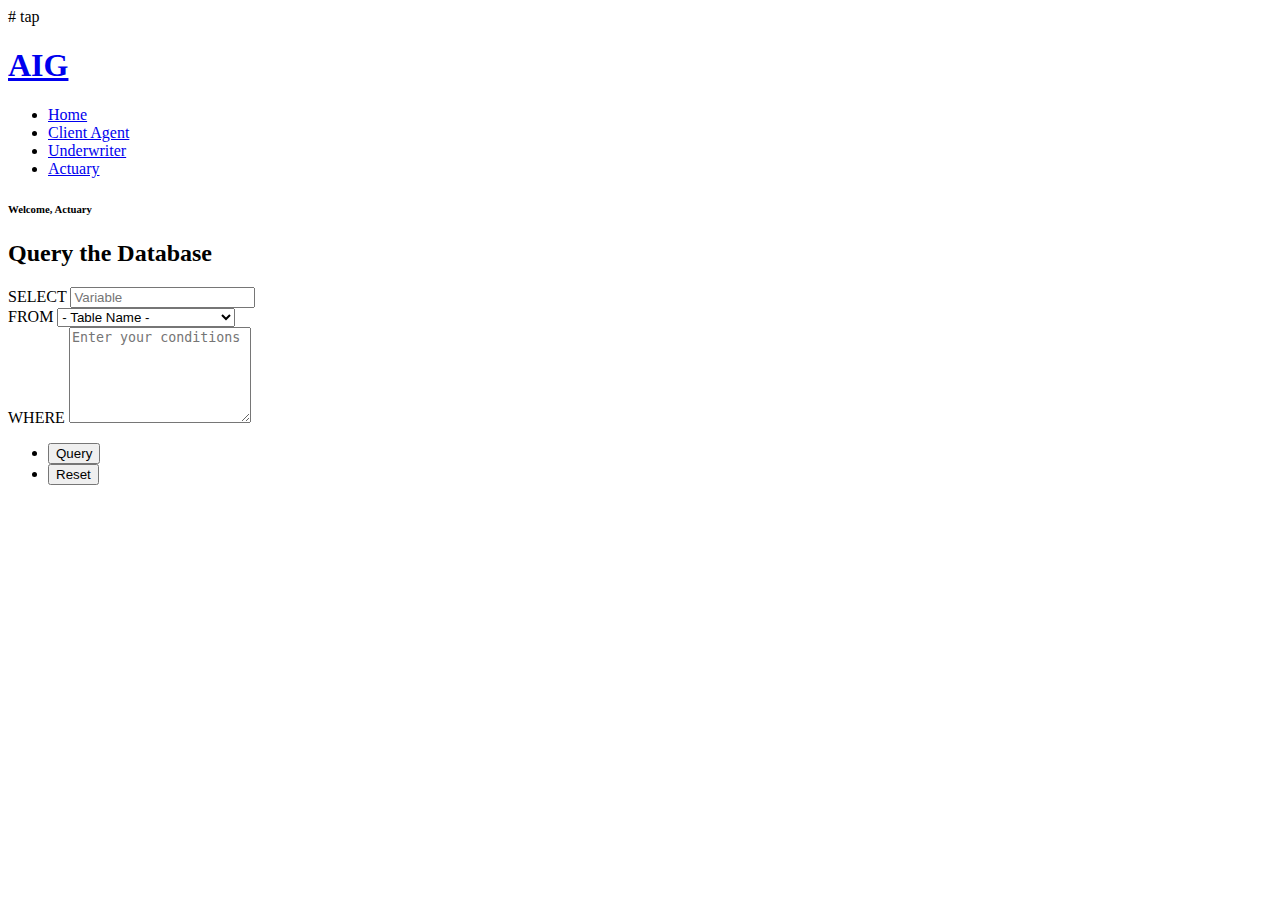
==== actuary.html @ 6350619e "Create actuary.html" ====
# tap


<!DOCTYPE html>
<html lang="en">
	<head>
		<meta charset="UTF-8">
		<title>Actuary</title>
		<meta http-equiv="content-type" content="text/html; charset=utf-8" />
		<meta name="description" content="" />
		<meta name="keywords" content="" />
		<!--[if lte IE 8]><script src="css/ie/html5shiv.js"></script><![endif]-->
		<script src="js/jquery.min.js"></script>
		<script src="js/skel.min.js"></script>
		<script src="js/skel-layers.min.js"></script>
		<script src="js/init.js"></script>
		<noscript>
			<link rel="stylesheet" href="css/skel.css" />
			<link rel="stylesheet" href="css/style.css" />
			<link rel="stylesheet" href="css/style-xlarge.css" />
		</noscript>
		<!--[if lte IE 8]><link rel="stylesheet" href="css/ie/v8.css" /><![endif]-->
	</head>
	<body>

		
		<!-- Header -->
			<header id="header">
				<h1><a href="index.html">AIG</a></h1>
				
				<nav id="nav">
					<ul>
						<li><a href="index.html">Home</a></li>						
						<li><a href= "clientagent.html">Client Agent</a></li>
						<li><a href="underwriter.html">Underwriter</a></li>
						<li><a href="actuary.html">Actuary</a></li>
					</ul>
				</nav>
				<h6>            Welcome, Actuary</h6>
			</header>

		<!-- Main -->
			<section id="main" class="wrapper">
				<div class="container">

					<header class="major">
						<h2>Query the Database</h2>
                    </header>
                    
                  <section>
							<form method="post" action="#">
								<div class="row uniform 50%">
									<div class="6u 12u$(xsmall)">
										SELECT <input type="text" name="variable" id="variable" value="" placeholder="Variable" />
									</div>
									<div class="12u$">
										<div class="select-wrapper">
											FROM <select name="tablename" id="tablename">
												<option value="">- Table Name -</option>
												<option value="1">Policies</option>
												<option value="1">MortalityStats</option>
												<option value="1">BloodDistribution</option>
												<option value="1">MortalityStatsWithRace</option>
												<option value="1">UrbanizationCodes</option>
												<option value="1">MortalityStatsUrbanization</option>
												<option value="1">AgeDistribution</option>
											</select>
										</div>
									</div>
									<div class="12u$">
										WHERE <textarea name="message" id="message" placeholder="Enter your conditions" rows="6"></textarea>
									</div>
									<div class="12u$">
										<ul class="actions">
											<li><input type="submit" value="Query" class="Query" /></li>
											<li><input type="reset" value="Reset" /></li>
										</ul>
									</div>
								</div>
							</form>
						</section>

				</div>
			</section>
	</body>
</html>
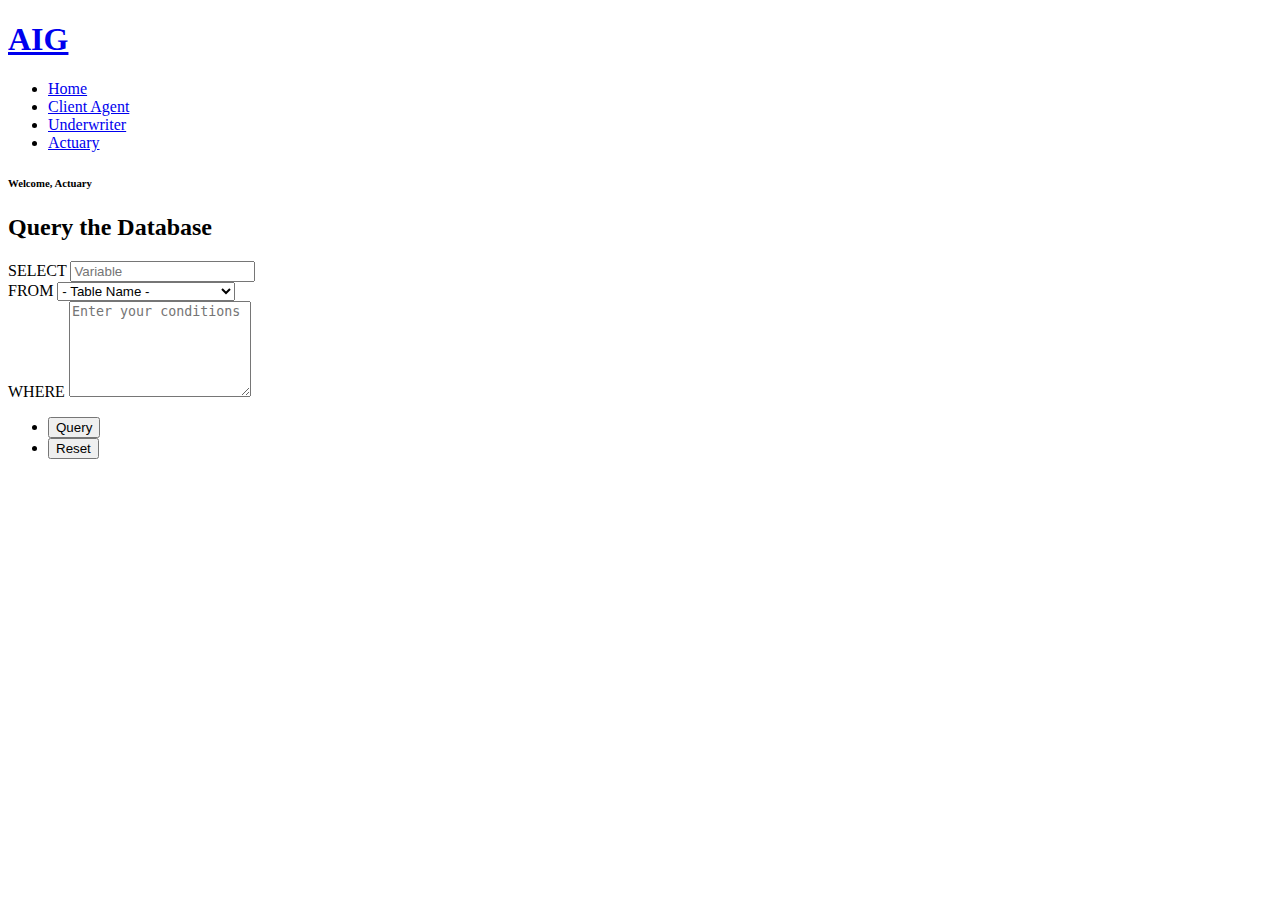
==== commit c14f9950: "Add files via upload" ====
--- a/actuary.html
+++ b/actuary.html
@@ -1,86 +1,83 @@
-# tap
-
-
-<!DOCTYPE html>
-<html lang="en">
-	<head>
-		<meta charset="UTF-8">
-		<title>Actuary</title>
-		<meta http-equiv="content-type" content="text/html; charset=utf-8" />
-		<meta name="description" content="" />
-		<meta name="keywords" content="" />
-		<!--[if lte IE 8]><script src="css/ie/html5shiv.js"></script><![endif]-->
-		<script src="js/jquery.min.js"></script>
-		<script src="js/skel.min.js"></script>
-		<script src="js/skel-layers.min.js"></script>
-		<script src="js/init.js"></script>
-		<noscript>
-			<link rel="stylesheet" href="css/skel.css" />
-			<link rel="stylesheet" href="css/style.css" />
-			<link rel="stylesheet" href="css/style-xlarge.css" />
-		</noscript>
-		<!--[if lte IE 8]><link rel="stylesheet" href="css/ie/v8.css" /><![endif]-->
-	</head>
-	<body>
-
-		
-		<!-- Header -->
-			<header id="header">
-				<h1><a href="index.html">AIG</a></h1>
-				
-				<nav id="nav">
-					<ul>
-						<li><a href="index.html">Home</a></li>						
-						<li><a href= "clientagent.html">Client Agent</a></li>
-						<li><a href="underwriter.html">Underwriter</a></li>
-						<li><a href="actuary.html">Actuary</a></li>
-					</ul>
-				</nav>
-				<h6>            Welcome, Actuary</h6>
-			</header>
-
-		<!-- Main -->
-			<section id="main" class="wrapper">
-				<div class="container">
-
-					<header class="major">
-						<h2>Query the Database</h2>
-                    </header>
-                    
-                  <section>
-							<form method="post" action="#">
-								<div class="row uniform 50%">
-									<div class="6u 12u$(xsmall)">
-										SELECT <input type="text" name="variable" id="variable" value="" placeholder="Variable" />
-									</div>
-									<div class="12u$">
-										<div class="select-wrapper">
-											FROM <select name="tablename" id="tablename">
-												<option value="">- Table Name -</option>
-												<option value="1">Policies</option>
-												<option value="1">MortalityStats</option>
-												<option value="1">BloodDistribution</option>
-												<option value="1">MortalityStatsWithRace</option>
-												<option value="1">UrbanizationCodes</option>
-												<option value="1">MortalityStatsUrbanization</option>
-												<option value="1">AgeDistribution</option>
-											</select>
-										</div>
-									</div>
-									<div class="12u$">
-										WHERE <textarea name="message" id="message" placeholder="Enter your conditions" rows="6"></textarea>
-									</div>
-									<div class="12u$">
-										<ul class="actions">
-											<li><input type="submit" value="Query" class="Query" /></li>
-											<li><input type="reset" value="Reset" /></li>
-										</ul>
-									</div>
-								</div>
-							</form>
-						</section>
-
-				</div>
-			</section>
-	</body>
-</html>
+<!DOCTYPE html>
+<html lang="en">
+	<head>
+		<meta charset="UTF-8">
+		<title>Actuary</title>
+		<meta http-equiv="content-type" content="text/html; charset=utf-8" />
+		<meta name="description" content="" />
+		<meta name="keywords" content="" />
+		<!--[if lte IE 8]><script src="css/ie/html5shiv.js"></script><![endif]-->
+		<script src="js/jquery.min.js"></script>
+		<script src="js/skel.min.js"></script>
+		<script src="js/skel-layers.min.js"></script>
+		<script src="js/init.js"></script>
+		<noscript>
+			<link rel="stylesheet" href="css/skel.css" />
+			<link rel="stylesheet" href="css/style.css" />
+			<link rel="stylesheet" href="css/style-xlarge.css" />
+		</noscript>
+		<!--[if lte IE 8]><link rel="stylesheet" href="css/ie/v8.css" /><![endif]-->
+	</head>
+	<body>
+
+		
+		<!-- Header -->
+			<header id="header">
+				<h1><a href="index.html">AIG</a></h1>
+				
+				<nav id="nav">
+					<ul>
+						<li><a href="index.html">Home</a></li>						
+						<li><a href= "clientagent.html">Client Agent</a></li>
+						<li><a href="underwriter.html">Underwriter</a></li>
+						<li><a href="actuary.html">Actuary</a></li>
+					</ul>
+				</nav>
+				<h6>            Welcome, Actuary</h6>
+			</header>
+
+		<!-- Main -->
+			<section id="main" class="wrapper">
+				<div class="container">
+
+					<header class="major">
+						<h2>Query the Database</h2>
+                    </header>
+                    
+                  <section>
+							<form method="post" action="#">
+								<div class="row uniform 50%">
+									<div class="6u 12u$(xsmall)">
+										SELECT <input type="text" name="variable" id="variable" value="" placeholder="Variable" />
+									</div>
+									<div class="12u$">
+										<div class="select-wrapper">
+											FROM <select name="tablename" id="tablename">
+												<option value="">- Table Name -</option>
+												<option value="1">Policies</option>
+												<option value="1">MortalityStats</option>
+												<option value="1">BloodDistribution</option>
+												<option value="1">MortalityStatsWithRace</option>
+												<option value="1">UrbanizationCodes</option>
+												<option value="1">MortalityStatsUrbanization</option>
+												<option value="1">AgeDistribution</option>
+											</select>
+										</div>
+									</div>
+									<div class="12u$">
+										WHERE <textarea name="message" id="message" placeholder="Enter your conditions" rows="6"></textarea>
+									</div>
+									<div class="12u$">
+										<ul class="actions">
+											<li><input type="submit" value="Query" class="Query" /></li>
+											<li><input type="reset" value="Reset" /></li>
+										</ul>
+									</div>
+								</div>
+							</form>
+						</section>
+
+				</div>
+			</section>
+	</body>
+</html>--- a/css/skel.css
+++ b/css/skel.css
@@ -0,0 +1,254 @@
+/* Resets (http://meyerweb.com/eric/tools/css/reset/ | v2.0 | 20110126 | License: none (public domain)) */
+
+	html,body,div,span,applet,object,iframe,h1,h2,h3,h4,h5,h6,p,blockquote,pre,a,abbr,acronym,address,big,cite,code,del,dfn,em,img,ins,kbd,q,s,samp,small,strike,strong,sub,sup,tt,var,b,u,i,center,dl,dt,dd,ol,ul,li,fieldset,form,label,legend,table,caption,tbody,tfoot,thead,tr,th,td,article,aside,canvas,details,embed,figure,figcaption,footer,header,hgroup,menu,nav,output,ruby,section,summary,time,mark,audio,video{margin:0;padding:0;border:0;font-size:100%;font:inherit;vertical-align:baseline;}article,aside,details,figcaption,figure,footer,header,hgroup,menu,nav,section{display:block;}body{line-height:1;}ol,ul{list-style:none;}blockquote,q{quotes:none;}blockquote:before,blockquote:after,q:before,q:after{content:'';content:none;}table{border-collapse:collapse;border-spacing:0;}body{-webkit-text-size-adjust:none}
+
+/* Box Model */
+
+	*, *:before, *:after {
+		-moz-box-sizing: border-box;
+		-webkit-box-sizing: border-box;
+		box-sizing: border-box;
+	}
+
+/* Container */
+
+	body {
+		/* min-width: (containers) */
+		min-width: 1200px;
+	}
+
+	.container {
+		margin-left: auto;
+		margin-right: auto;
+
+		/* width: (containers) */
+		width: 1200px;
+	}
+
+	/* Modifiers */
+
+		/* 125% */
+			.container.\31 25\25 {
+				width: 100%;
+
+				/* max-width: (containers * 1.25) */
+				max-width: 1500px;
+
+				/* min-width: (containers) */
+				min-width: 1200px;
+			}
+
+		/* 75% */
+			.container.\37 5\25 {
+
+				/* width: (containers * 0.75) */
+				width: 900px;
+
+			}
+
+		/* 50% */
+			.container.\35 0\25 {
+
+				/* width: (containers * 0.50) */
+				width: 600px;
+
+			}
+
+		/* 25% */
+			.container.\32 5\25 {
+
+				/* width: (containers * 0.25) */
+				width: 300px;
+
+			}
+
+/* Grid */
+
+	.row {
+		border-bottom: solid 1px transparent;
+	}
+
+	.row > * {
+		float: left;
+	}
+
+	.row:after, .row:before {
+		content: '';
+		display: block;
+		clear: both;
+		height: 0;
+	}
+
+	.row.uniform > * > :first-child {
+		margin-top: 0;
+	}
+
+	.row.uniform > * > :last-child {
+		margin-bottom: 0;
+	}
+
+	/* Gutters */
+
+		/* Normal */
+
+			.row > * {
+				/* padding: (gutters.horizontal) 0 0 (gutters.vertical) */
+				padding: 0 0 0 2em;
+			}
+
+			.row {
+				/* margin: -(gutters.horizontal) 0 0 -(gutters.vertical) */
+				margin: 0 0 0 -2em;
+			}
+
+			.row.uniform > * {
+				/* padding: (gutters.vertical) 0 0 (gutters.vertical) */
+				padding: 2em 0 0 2em;
+			}
+
+			.row.uniform {
+				/* margin: -(gutters.vertical) 0 0 -(gutters.vertical) */
+				margin: -2em 0 0 -2em;
+			}
+
+		/* 200% */
+
+			.row.\32 00\25 > * {
+				/* padding: (gutters.horizontal) 0 0 (gutters.vertical) */
+				padding: 0 0 0 4em;
+			}
+
+			.row.\32 00\25 {
+				/* margin: -(gutters.horizontal) 0 0 -(gutters.vertical) */
+				margin: 0 0 0 -4em;
+			}
+
+			.row.uniform.\32 00\25 > * {
+				/* padding: (gutters.vertical) 0 0 (gutters.vertical) */
+				padding: 4em 0 0 4em;
+			}
+
+			.row.uniform.\32 00\25 {
+				/* margin: -(gutters.vertical) 0 0 -(gutters.vertical) */
+				margin: -4em 0 0 -4em;
+			}
+
+		/* 150% */
+
+			.row.\31 50\25 > * {
+				/* padding: (gutters.horizontal) 0 0 (gutters.vertical) */
+				padding: 0 0 0 1.5em;
+			}
+
+			.row.\31 50\25 {
+				/* margin: -(gutters.horizontal) 0 0 -(gutters.vertical) */
+				margin: 0 0 0 -1.5em;
+			}
+
+			.row.uniform.\31 50\25 > * {
+				/* padding: (gutters.vertical) 0 0 (gutters.vertical) */
+				padding: 1.5em 0 0 1.5em;
+			}
+
+			.row.uniform.\31 50\25 {
+				/* margin: -(gutters.vertical) 0 0 -(gutters.vertical) */
+				margin: -1.5em 0 0 -1.5em;
+			}
+
+		/* 50% */
+
+			.row.\35 0\25 > * {
+				/* padding: (gutters.horizontal) 0 0 (gutters.vertical) */
+				padding: 0 0 0 1em;
+			}
+
+			.row.\35 0\25 {
+				/* margin: -(gutters.horizontal) 0 0 -(gutters.vertical) */
+				margin: 0 0 0 -1em;
+			}
+
+			.row.uniform.\35 0\25 > * {
+				/* padding: (gutters.vertical) 0 0 (gutters.vertical) */
+				padding: 1em 0 0 1em;
+			}
+
+			.row.uniform.\35 0\25 {
+				/* margin: -(gutters.vertical) 0 0 -(gutters.vertical) */
+				margin: -1em 0 0 -1em;
+			}
+
+		/* 25% */
+
+			.row.\32 5\25 > * {
+				/* padding: (gutters.horizontal) 0 0 (gutters.vertical) */
+				padding: 0 0 0 0.5em;
+			}
+
+			.row.\32 5\25 {
+				/* margin: -(gutters.horizontal) 0 0 -(gutters.vertical) */
+				margin: 0 0 0 -0.5em;
+			}
+
+			.row.uniform.\32 5\25 > * {
+				/* padding: (gutters.vertical) 0 0 (gutters.vertical) */
+				padding: 0.5em 0 0 0.5em;
+			}
+
+			.row.uniform.\32 5\25 {
+				/* margin: -(gutters.vertical) 0 0 -(gutters.vertical) */
+				margin: -0.5em 0 0 -0.5em;
+			}
+
+		/* 0% */
+
+			.row.\30 \25 > * {
+				/* padding: (gutters.horizontal) 0 0 (gutters.vertical) */
+				padding: 0;
+			}
+
+			.row.\30 \25 {
+				/* margin: -(gutters.horizontal) 0 0 -(gutters.vertical) */
+				margin: 0;
+			}
+
+	/* Cells */
+
+		.\31 2u, .\31 2u\24, .\31 2u\28 1\29, .\31 2u\24\28 1\29 { width: 100%; clear: none; }
+		.\31 1u, .\31 1u\24, .\31 1u\28 1\29, .\31 1u\24\28 1\29 { width: 91.6666666667%; clear: none; }
+		.\31 0u, .\31 0u\24, .\31 0u\28 1\29, .\31 0u\24\28 1\29 { width: 83.3333333333%; clear: none; }
+		.\39 u, .\39 u\24, .\39 u\28 1\29, .\39 u\24\28 1\29 { width: 75%; clear: none; }
+		.\38 u, .\38 u\24, .\38 u\28 1\29, .\38 u\24\28 1\29 { width: 66.6666666667%; clear: none; }
+		.\37 u, .\37 u\24, .\37 u\28 1\29, .\37 u\24\28 1\29 { width: 58.3333333333%; clear: none; }
+		.\36 u, .\36 u\24, .\36 u\28 1\29, .\36 u\24\28 1\29 { width: 50%; clear: none; }
+		.\35 u, .\35 u\24, .\35 u\28 1\29, .\35 u\24\28 1\29 { width: 41.6666666667%; clear: none; }
+		.\34 u, .\34 u\24, .\34 u\28 1\29, .\34 u\24\28 1\29 { width: 33.3333333333%; clear: none; }
+		.\33 u, .\33 u\24, .\33 u\28 1\29, .\33 u\24\28 1\29 { width: 25%; clear: none; }
+		.\32 u, .\32 u\24, .\32 u\28 1\29, .\32 u\24\28 1\29 { width: 16.6666666667%; clear: none; }
+		.\31 u, .\31 u\24, .\31 u\28 1\29, .\31 u\24\28 1\29 { width: 8.3333333333%; clear: none; }
+
+		.\31 2u\24 + *, .\31 2u\24\28 1\29 + *,
+		.\31 1u\24 + *, .\31 1u\24\28 1\29 + *,
+		.\31 0u\24 + *, .\31 0u\24\28 1\29 + *,
+		.\39 u\24 + *, .\39 u\24\28 1\29 + *,
+		.\38 u\24 + *, .\38 u\24\28 1\29 + *,
+		.\37 u\24 + *, .\37 u\24\28 1\29 + *,
+		.\36 u\24 + *, .\36 u\24\28 1\29 + *,
+		.\35 u\24 + *, .\35 u\24\28 1\29 + *,
+		.\34 u\24 + *, .\34 u\24\28 1\29 + *,
+		.\33 u\24 + *, .\33 u\24\28 1\29 + *,
+		.\32 u\24 + *, .\32 u\24\28 1\29 + *,
+		.\31 u\24  + *,  .\31 u\24\28 1\29 + * {
+			clear: left;
+		}
+
+		.\-11u { margin-left: 91.6666666667% }
+		.\-10u { margin-left: 83.3333333333% }
+		.\-9u { margin-left: 75% }
+		.\-8u { margin-left: 66.6666666667% }
+		.\-7u { margin-left: 58.3333333333% }
+		.\-6u { margin-left: 50% }
+		.\-5u { margin-left: 41.6666666667% }
+		.\-4u { margin-left: 33.3333333333% }
+		.\-3u { margin-left: 25% }
+		.\-2u { margin-left: 16.6666666667% }
+		.\-1u { margin-left: 8.3333333333% }--- a/css/style.css
+++ b/css/style.css
@@ -0,0 +1,1104 @@
+﻿@charset "UTF-8";
+@import url(font-awesome.min.css);
+@import url("http://fonts.googleapis.com/css?family=Lato:300,400");
+
+/*
+	Interphase by TEMPLATED
+	templated.co @templatedco
+	Released for free under the Creative Commons Attribution 3.0 license (templated.co/license)
+*/
+
+/* Basic */
+
+	body {
+		background: #fff;
+	}
+
+	body, input, select, textarea {
+		color: #444;
+		font-family: "Lato", Helvetica, sans-serif;
+		font-size: 15pt;
+		font-weight: 300;
+		line-height: 1.65em;
+	}
+
+	a {
+		color: #5DBCD2;
+		text-decoration: underline;
+	}
+
+		a:hover {
+			text-decoration: none;
+		}
+
+	strong, b {
+		color: #666;
+		font-weight: 400;
+	}
+
+	em, i {
+		font-style: italic;
+	}
+
+	p {
+		margin: 0 0 2em 0;
+	}
+
+	h1, h2, h3, h4, h5, h6 {
+		color: #666;
+		font-weight: 300;
+		line-height: 1em;
+		margin: 0 0 1em 0;
+	}
+
+		h1 a, h2 a, h3 a, h4 a, h5 a, h6 a {
+			color: inherit;
+			text-decoration: none;
+		}
+
+	h2 {
+		font-size: 1.75em;
+		line-height: 1.5em;
+	}
+
+	h3 {
+		font-size: 1.35em;
+		line-height: 1.5em;
+	}
+
+	h4 {
+		font-size: 1.1em;
+		line-height: 1.5em;
+	}
+
+	h5 {
+		font-size: 0.9em;
+		line-height: 1.5em;
+	}
+
+	h6 {
+		font-size: 0.7em;
+		line-height: 1.5em;
+	}
+
+	sub {
+		font-size: 0.8em;
+		position: relative;
+		top: 0.5em;
+	}
+
+	sup {
+		font-size: 0.8em;
+		position: relative;
+		top: -0.5em;
+	}
+
+	hr {
+		border: 0;
+		border-bottom: medium 1px rgba(144, 144, 144, 0.25);
+		margin: 2em 0;
+	}
+
+		hr.major {
+			margin: 3em 0;
+		}
+
+	blockquote {
+		border-left: solid 4px rgba(144, 144, 144, 0.25);
+		font-style: italic;
+		margin: 0 0 2em 0;
+		padding: 0.5em 0 0.5em 2em;
+	}
+
+	code {
+		background: rgba(144, 144, 144, 0.075);
+		border-radius: 4px;
+		border: solid 1px rgba(144, 144, 144, 0.25);
+		font-family: "Courier New", monospace;
+		font-size: 0.9em;
+		margin: 0 0.25em;
+		padding: 0.25em 0.65em;
+	}
+
+	pre {
+		-webkit-overflow-scrolling: touch;
+		font-family: "Courier New", monospace;
+		font-size: 0.9em;
+		margin: 0 0 2em 0;
+	}
+
+		pre code {
+			display: block;
+			line-height: 1.75em;
+			padding: 1em 1.5em;
+			overflow-x: auto;
+		}
+
+	.align-left {
+		text-align: left;
+	}
+
+	.align-center {
+		text-align: center;
+	}
+
+	.align-right {
+		text-align: right;
+	}
+
+/* Section/Article */
+
+	section.special, article.special {
+		text-align: center;
+	}
+
+	header p {
+		position: relative;
+		margin: 0 0 1.5em 0;
+	}
+
+	header h2 + p {
+		font-size: 1.25em;
+		margin-top: -1em;
+		line-height: 1.5em;
+	}
+
+	header h3 + p {
+		font-size: 1.1em;
+		margin-top: -0.8em;
+		line-height: 1.5em;
+	}
+
+	header h4 + p,
+	header h5 + p,
+	header h6 + p {
+		font-size: 0.9em;
+		margin-top: -0.6em;
+		line-height: 1.5em;
+	}
+
+	header.major {
+		text-align: center;
+		margin-bottom: 3em;
+	}
+
+		header.major h2 {
+			font-size: 3em;
+		}
+
+		header.major p {
+			border-top: medium double rgba(144, 144, 144, 0.25);
+			display: inline-block;
+			padding: 2em 2em 0 2em;
+		}
+
+/* Form */
+
+	form {
+		margin: 0 0 2em 0;
+	}
+
+	label {
+		color: #666;
+		display: block;
+		font-size: 0.9em;
+		font-weight: 400;
+		margin: 0 0 1em 0;
+	}
+
+	input[type="text"],
+	input[type="password"],
+	input[type="email"],
+	select,
+	textarea {
+		-moz-appearance: none;
+		-webkit-appearance: none;
+		-o-appearance: none;
+		-ms-appearance: none;
+		appearance: none;
+		background: rgba(0, 163, 232, 0.075);
+		border-radius: 4px;
+		border: none;
+		border: solid 1px rgba(144, 144, 144, 0.25);
+		color: inherit;
+		display: block;
+		outline: 0;
+		padding: 0 1em;
+		text-decoration: none;
+		width: 100%;
+	}
+
+		input[type="text"]:invalid,
+		input[type="password"]:invalid,
+		input[type="email"]:invalid,
+		select:invalid,
+		textarea:invalid {
+			box-shadow: none;
+		}
+
+		input[type="text"]:focus,
+		input[type="password"]:focus,
+		input[type="email"]:focus,
+		select:focus,
+		textarea:focus {
+			border-color: #5DBCD2;
+			box-shadow: 0 0 0 1px #5DBCD2;
+		}
+
+	.select-wrapper {
+		text-decoration: none;
+		display: block;
+		position: relative;
+	}
+
+		.select-wrapper:before {
+			content: "";
+			-moz-osx-font-smoothing: grayscale;
+			-webkit-font-smoothing: antialiased;
+			font-family: FontAwesome;
+			font-style: normal;
+			font-weight: normal;
+			text-transform: none !important;
+		}
+
+		.select-wrapper:before {
+			color: rgba(0, 163, 232, 0.25);
+			display: block;
+			height: 2.75em;
+			line-height: 2.75em;
+			pointer-events: none;
+			position: absolute;
+			right: 0;
+			text-align: center;
+			top: 0;
+			width: 2.75em;
+		}
+
+		.select-wrapper select::-ms-expand {
+			display: none;
+		}
+
+	input[type="text"],
+	input[type="password"],
+	input[type="email"],
+	select {
+		height: 2.75em;
+	}
+
+	textarea {
+		padding: 0.75em 1em;
+	}
+
+	input[type="checkbox"],
+	input[type="radio"] {
+		-moz-appearance: none;
+		-webkit-appearance: none;
+		-o-appearance: none;
+		-ms-appearance: none;
+		appearance: none;
+		display: block;
+		float: left;
+		margin-right: -2em;
+		opacity: 0;
+		width: 1em;
+		z-index: -1;
+	}
+
+		input[type="checkbox"] + label,
+		input[type="radio"] + label {
+			text-decoration: none;
+			color: #444;
+			cursor: pointer;
+			display: inline-block;
+			font-size: 1em;
+			font-weight: 300;
+			padding-left: 2.4em;
+			padding-right: 0.75em;
+			position: relative;
+		}
+
+			input[type="checkbox"] + label:before,
+			input[type="radio"] + label:before {
+				-moz-osx-font-smoothing: grayscale;
+				-webkit-font-smoothing: antialiased;
+				font-family: FontAwesome;
+				font-style: normal;
+				font-weight: normal;
+				text-transform: none !important;
+			}
+
+			input[type="checkbox"] + label:before,
+			input[type="radio"] + label:before {
+				background: rgba(144, 144, 144, 0.075);
+				border-radius: 4px;
+				border: solid 1px rgba(144, 144, 144, 0.25);
+				content: '';
+				display: inline-block;
+				height: 1.65em;
+				left: 0;
+				line-height: 1.58125em;
+				position: absolute;
+				text-align: center;
+				top: 0;
+				width: 1.65em;
+			}
+
+		input[type="checkbox"]:checked + label:before,
+		input[type="radio"]:checked + label:before {
+			background: #5DBCD2;
+			border-color: #5DBCD2;
+			color: #ffffff;
+			content: '\f00c';
+		}
+
+		input[type="checkbox"]:focus + label:before,
+		input[type="radio"]:focus + label:before {
+			border-color: #5DBCD2;
+			box-shadow: 0 0 0 1px #5DBCD2;
+		}
+
+	input[type="checkbox"] + label:before {
+		border-radius: 4px;
+	}
+
+	input[type="radio"] + label:before {
+		border-radius: 100%;
+	}
+
+	::-webkit-input-placeholder {
+		color: #888 !important;
+		opacity: 1.0;
+	}
+
+	:-moz-placeholder {
+		color: #888 !important;
+		opacity: 1.0;
+	}
+
+	::-moz-placeholder {
+		color: #888 !important;
+		opacity: 1.0;
+	}
+
+	:-ms-input-placeholder {
+		color: #888 !important;
+		opacity: 1.0;
+	}
+
+	.formerize-placeholder {
+		color: #888 !important;
+		opacity: 1.0;
+	}
+
+/* Box */
+
+	.box {
+		border-radius: 4px;
+		border: solid 1px rgba(144, 144, 144, 0.25);
+		margin-bottom: 2em;
+		padding: 1.5em;
+	}
+
+		.box > :last-child,
+		.box > :last-child > :last-child,
+		.box > :last-child > :last-child > :last-child {
+			margin-bottom: 0;
+		}
+
+		.box.alt {
+			border: 0;
+			border-radius: 0;
+			padding: 0;
+		}
+
+/* Icon */
+
+	.icon {
+		text-decoration: none;
+		border-bottom: none;
+		position: relative;
+	}
+
+		.icon:before {
+			-moz-osx-font-smoothing: grayscale;
+			-webkit-font-smoothing: antialiased;
+			font-family: FontAwesome;
+			font-style: normal;
+			font-weight: normal;
+			text-transform: none !important;
+		}
+
+		.icon > .label {
+			display: none;
+		}
+
+		.icon.rounded {
+			border-radius: 100%;
+			border: 1px solid #5DBCD2;
+			display: inline-block;
+			height: 2em;
+			line-height: 2em;
+			text-align: center;
+			width: 2em;
+		}
+
+			.icon.rounded.big {
+				font-size: 3.5em;
+			}
+
+/* Image */
+
+	.image {
+		border-radius: 4px;
+		border: 0;
+		display: inline-block;
+		position: relative;
+	}
+
+		.image img {
+			border-radius: 4px;
+			display: block;
+		}
+
+		.image.left {
+			float: left;
+			padding: 0 1.5em 1em 0;
+			top: 0.25em;
+		}
+
+		.image.right {
+			float: right;
+			padding: 0 0 1em 1.5em;
+			top: 0.25em;
+		}
+
+		.image.left, .image.right {
+			max-width: 40%;
+		}
+
+			.image.left img, .image.right img {
+				width: 100%;
+			}
+
+		.image.fit {
+			display: block;
+			margin: 0 0 2em 0;
+			width: 100%;
+		}
+
+			.image.fit img {
+				width: 100%;
+			}
+
+/* List */
+
+	ol {
+		list-style: decimal;
+		margin: 0 0 2em 0;
+		padding-left: 1.25em;
+	}
+
+		ol li {
+			padding-left: 0.25em;
+		}
+
+	ul {
+		list-style: disc;
+		margin: 0 0 2em 0;
+		padding-left: 1em;
+	}
+
+		ul li {
+			padding-left: 0.5em;
+		}
+
+		ul.alt {
+			list-style: none;
+			padding-left: 0;
+		}
+
+			ul.alt li {
+				border-top: solid 1px rgba(144, 144, 144, 0.25);
+				padding: 0.8em 0;
+			}
+
+				ul.alt li:first-child {
+					border-top: 0;
+					padding-top: 0;
+				}
+
+		ul.icons {
+			cursor: default;
+			list-style: none;
+			padding-left: 0;
+		}
+
+			ul.icons li {
+				display: inline-block;
+				padding: 0 1em 0 0;
+			}
+
+				ul.icons li:last-child {
+					padding-right: 0;
+				}
+
+		ul.actions {
+			cursor: default;
+			list-style: none;
+			padding-left: 0;
+		}
+
+			ul.actions li {
+				display: inline-block;
+				padding: 0 1em 0 0;
+				vertical-align: middle;
+			}
+
+				ul.actions li:last-child {
+					padding-right: 0;
+				}
+
+			ul.actions.small li {
+				padding: 0 0.5em 0 0;
+			}
+
+			ul.actions.vertical li {
+				display: block;
+				padding: 1em 0 0 0;
+			}
+
+				ul.actions.vertical li:first-child {
+					padding-top: 0;
+				}
+
+				ul.actions.vertical li > * {
+					margin-bottom: 0;
+				}
+
+			ul.actions.vertical.small li {
+				padding: 0.5em 0 0 0;
+			}
+
+				ul.actions.vertical.small li:first-child {
+					padding-top: 0;
+				}
+
+			ul.actions.fit {
+				display: table;
+				margin-left: -1em;
+				padding: 0;
+				table-layout: fixed;
+				width: calc(100% + 1em);
+			}
+
+				ul.actions.fit li {
+					display: table-cell;
+					padding: 0 0 0 1em;
+				}
+
+					ul.actions.fit li > * {
+						margin-bottom: 0;
+					}
+
+				ul.actions.fit.small {
+					margin-left: -0.5em;
+					width: calc(100% + 0.5em);
+				}
+
+					ul.actions.fit.small li {
+						padding: 0 0 0 0.5em;
+					}
+
+		ul.tabular {
+			list-style: outside none none;
+			padding: 0px;
+		}
+
+			ul.tabular li {
+				border-top: solid 1px rgba(144, 144, 144, 0.25);
+				line-height: 1.75em;
+				margin: 1.5em 0px 0px;
+				padding-left: 7em;
+				padding-top: 12px;
+				position: relative;
+			}
+
+				ul.tabular li:first-child {
+					border-top: 0;
+					margin-top: 0;
+				}
+
+				ul.tabular li h3 {
+					left: 0px;
+					position: absolute;
+					text-align: center;
+					top: 12px;
+					vertical-align: top;
+					width: 1em;
+				}
+
+	dl {
+		margin: 0 0 2em 0;
+	}
+
+/* Table */
+
+	.table-wrapper {
+		-webkit-overflow-scrolling: touch;
+		overflow-x: auto;
+	}
+
+	table {
+		margin: 0 0 2em 0;
+		width: 75%;
+		
+	}
+	table.center {
+    margin-left:auto; 
+    margin-right:auto;
+  }
+
+		table tbody tr {
+			border: solid 1px rgba(144, 144, 144, 0.25);
+			border-left: 0;
+			border-right: 0;
+		}
+
+			td a { 
+   display: block; 
+
+}
+
+a {
+  color: inherit;
+  text-decoration: inherit;
+}
+
+		table td {
+			padding: 0.75em 0.75em;
+		}
+
+		table th {
+			color: #666;
+			font-size: 0.9em;
+			font-weight: 400;
+			padding: 0 0.75em 0.75em 0.75em;
+			text-align: left;
+		}
+
+		table thead {
+			border-bottom: solid 2px rgba(144, 144, 144, 0.25);
+		}
+
+		table tfoot {
+			border-top: solid 2px rgba(144, 144, 144, 0.25);
+		}
+
+		table.alt {
+			border-collapse: separate;
+		}
+		tr:hover {background-color: #A4E1E6}
+
+			table.alt tbody tr td {
+				border: solid 1px rgba(144, 144, 144, 0.25);
+				border-left-width: 0;
+				border-top-width: 0;
+			}
+
+				table.alt tbody tr td:first-child {
+					border-left-width: 1px;
+				}
+
+			table.alt tbody tr:first-child td {
+				border-top-width: 1px;
+			}
+
+			table.alt thead {
+				border-bottom: 0;
+			}
+
+			table.alt tfoot {
+				border-top: 0;
+			}
+
+/* Button */
+
+	input[type="submit"],
+	input[type="reset"],
+	input[type="button"],
+	.button {
+		-moz-appearance: none;
+		-webkit-appearance: none;
+		-o-appearance: none;
+		-ms-appearance: none;
+		appearance: none;
+		-moz-transition: background-color 0.2s ease-in-out, color 0.2s ease-in-out;
+		-webkit-transition: background-color 0.2s ease-in-out, color 0.2s ease-in-out;
+		-o-transition: background-color 0.2s ease-in-out, color 0.2s ease-in-out;
+		-ms-transition: background-color 0.2s ease-in-out, color 0.2s ease-in-out;
+		transition: background-color 0.2s ease-in-out, color 0.2s ease-in-out;
+		background-color: #1C306B;
+		border-radius: 4px;
+		border: 0;
+		color: #ffffff !important;
+		cursor: pointer;
+		display: inline-block;
+		font-weight: 400;
+		height: 2.85em;
+		line-height: 2.8em;
+		padding: 0 2em;
+		text-align: center;
+		text-decoration: none;
+		white-space: nowrap;
+	}
+
+		input[type="submit"]:hover,
+		input[type="reset"]:hover,
+		input[type="button"]:hover,
+		.button:hover {
+			background-color: #1C306B;
+		}
+
+		input[type="submit"]:active,
+		input[type="reset"]:active,
+		input[type="button"]:active,
+		.button:active {
+			background-color: #1C306B;
+		}
+
+		input[type="submit"].icon,
+		input[type="reset"].icon,
+		input[type="button"].icon,
+		.button.icon {
+			padding-left: 1.35em;
+		}
+
+			input[type="submit"].icon:before,
+			input[type="reset"].icon:before,
+			input[type="button"].icon:before,
+			.button.icon:before {
+				margin-right: 0.5em;
+			}
+
+		input[type="submit"].fit,
+		input[type="reset"].fit,
+		input[type="button"].fit,
+		.button.fit {
+			display: block;
+			margin: 0 0 1em 0;
+			width: 100%;
+		}
+
+		input[type="submit"].small,
+		input[type="reset"].small,
+		input[type="button"].small,
+		.button.small {
+			font-size: 0.8em;
+		}
+
+		input[type="submit"].big,
+		input[type="reset"].big,
+		input[type="button"].big,
+		.button.big {
+			font-size: 1.35em;
+		}
+
+		input[type="submit"].alt,
+		input[type="reset"].alt,
+		input[type="button"].alt,
+		.button.alt {
+			background-color: transparent;
+			box-shadow: inset 0 0 0 2px rgba(144, 144, 144, 0.25);
+			color: #666 !important;
+		}
+
+			input[type="submit"].alt:hover,
+			input[type="reset"].alt:hover,
+			input[type="button"].alt:hover,
+			.button.alt:hover {
+				background-color: rgba(144, 144, 144, 0.075);
+			}
+
+			input[type="submit"].alt:active,
+			input[type="reset"].alt:active,
+			input[type="button"].alt:active,
+			.button.alt:active {
+				background-color: rgba(144, 144, 144, 0.2);
+			}
+
+			input[type="submit"].alt.icon:before,
+			input[type="reset"].alt.icon:before,
+			input[type="button"].alt.icon:before,
+			.button.alt.icon:before {
+				color: #888;
+			}
+
+		input[type="submit"].special,
+		input[type="reset"].special,
+		input[type="button"].special,
+		.button.special {
+			background-color: #1C306B;
+			color: #ffffff !important;
+		}
+
+			input[type="submit"].special:hover,
+			input[type="reset"].special:hover,
+			input[type="button"].special:hover,
+			.button.special:hover {
+				background-color: #1C306B;
+			}
+
+			input[type="submit"].special:active,
+			input[type="reset"].special:active,
+			input[type="button"].special:active,
+			.button.special:active {
+				background-color: #1C306B;
+			}
+
+		input[type="submit"].disabled, input[type="submit"]:disabled,
+		input[type="reset"].disabled,
+		input[type="reset"]:disabled,
+		input[type="button"].disabled,
+		input[type="button"]:disabled,
+		.button.disabled,
+		.button:disabled {
+			background-color: #444 !important;
+			box-shadow: inset 0 -0.15em 0 0 rgba(0, 0, 0, 0.15);
+			color: #fff !important;
+			cursor: default;
+			opacity: 0.25;
+		}
+
+/* Header */
+
+	body.landing #header {
+		background-color: transparent;
+		left: 0;
+		position: absolute;
+		top: 0;
+	}
+
+	#header {
+		background-color: #202222;
+		color: #ffffff;
+		cursor: default;
+		height: 4.75em;
+		line-height: 4.75em;
+		width: 100%;
+		z-index: 10000;
+	}
+
+		#header h1 {
+			color: #ffffff;
+			height: inherit;
+			left: 2.5em;
+			line-height: inherit;
+			margin: 0;
+			padding: 0;
+			position: absolute;
+			top: 0;
+		}
+
+			#header h1 a {
+				font-size: 1.25em;
+			}
+
+		#header nav {
+			height: inherit;
+			line-height: inherit;
+			position: absolute;
+			right: 2.75em;
+			top: 0;
+			vertical-align: middle;
+		}
+
+			#header nav > ul {
+				list-style: none;
+				margin: 0;
+				padding-left: 0;
+			}
+
+				#header nav > ul > li {
+					border-radius: 4px;
+					display: inline-block;
+					margin-left: 1.5em;
+					padding-left: 0;
+				}
+
+					#header nav > ul > li a {
+						-moz-transition: color 0.2s ease-in-out;
+						-webkit-transition: color 0.2s ease-in-out;
+						-o-transition: color 0.2s ease-in-out;
+						-ms-transition: color 0.2s ease-in-out;
+						transition: color 0.2s ease-in-out;
+						color: #cee8d8;
+						display: inline-block;
+						text-decoration: none;
+					}
+
+						#header nav > ul > li a:hover {
+							color: #ffffff;
+						}
+
+					#header nav > ul > li:first-child {
+						margin-left: 0;
+					}
+
+					#header nav > ul > li .button {
+						height: 2.25em;
+						line-height: 2.25em;
+						margin-bottom: 0;
+						padding: 0 1em;
+						position: relative;
+						top: -0.075em;
+						vertical-align: middle;
+					}
+
+		#header .container {
+			position: relative;
+		}
+
+			#header .container h1 {
+				left: 0;
+			}
+
+			#header .container nav {
+				right: 0;
+			}
+
+/* Banner */
+
+	#banner {
+		background: url("images/overlay.png"), url("../images/banner1.jpeg");
+		background-position: center;
+		background-repeat: no-repeat;
+		background-size: cover;
+		color: #ffffff;
+		padding: 16em 0em 14em;
+		text-align: center;
+	}
+
+		#banner h2 {
+			color: #ffffff;
+			font-size: 3em;
+			line-height: 1em;
+			margin: 0 0 0.5em 0;
+			padding: 0;
+		}
+
+		#banner p {
+			font-size: 1.5em;
+			margin: 1.5em 0 0 0;
+		}
+
+		#banner .actions {
+			margin: 3em 0 0 0;
+		}
+
+		#banner .button {
+			background-color: transparent;
+			border: 1px solid #ffffff;
+			font-weight: 300;
+		}
+
+			#banner .button:hover {
+				background-color: rgba(255, 255, 255, 0.2);
+			}
+
+/* Wrapper */
+
+	.wrapper {
+		padding: 6em 0em 4em;
+	}
+
+		.wrapper.style1 {
+			background-color: #5DBCD2
+			;
+			-moz-background-image: linear-gradient(60deg, #5DBCD2 50%, #5DBCD2 50%);
+			-webkit-background-image: linear-gradient(60deg, #5DBCD2 50%, #5DBCD2 50%);
+			-o-background-image: linear-gradient(60deg, #5DBCD2 50%, #5DBCD2 50%);
+			-ms-background-image: linear-gradient(60deg, #5DBCD2 50%, #5DBCD2 50%);
+			background-image: linear-gradient(60deg, #5DBCD2 50%, #5DBCD2 50%);
+			color: #ffffff;
+		}
+
+			.wrapper.style1 header {
+				margin-bottom: 4em;
+			}
+
+			.wrapper.style1 h2 {
+				color: #ffffff;
+			}
+
+			.wrapper.style1 .icon.big {
+				border-color: #ffffff;
+				margin-bottom: 0.5em;
+			}
+
+		.wrapper.style2 .title, .wrapper.style2 header {
+			border-bottom: medium double rgba(144, 144, 144, 0.25);
+			padding-bottom: 1em;
+		}
+
+		.wrapper.style2 header {
+			margin-bottom: 4em;
+		}
+
+		.wrapper.style2 .feature {
+			margin: 0 0 2em 0;
+		}
+
+/* Footer */
+
+	#footer {
+		background: #202222;
+		color: #888;
+		padding: 6em 0em 4em;
+	}
+
+		#footer h2, #footer h3, #footer h4 {
+			color: #ffffff;
+		}
+
+		#footer a {
+			-moz-transition: all 0.2s ease-in-out;
+			-webkit-transition: all 0.2s ease-in-out;
+			-o-transition: all 0.2s ease-in-out;
+			-ms-transition: all 0.2s ease-in-out;
+			transition: all 0.2s ease-in-out;
+			color: #888;
+		}
+
+			#footer a:active, #footer a:hover {
+				color: #ffffff;
+			}
+
+		#footer .icons .rounded {
+			border-color: #888;
+			font-size: 1.5em;
+		}
+
+			#footer .icons .rounded:active, #footer .icons .rounded:hover {
+				border-color: #ffffff;
+			}
+
+		#footer .copyright {
+			font-size: 0.9em;
+			margin: 2em 0 0 0;
+			padding: 0;
+			text-align: center;
+		}
+
+			#footer .copyright li {
+				border-left: solid 1px rgba(144, 144, 144, 0.25);
+				display: inline-block;
+				list-style: none;
+				margin-left: 1.5em;
+				padding-left: 1.5em;
+			}
+
+				#footer .copyright li:first-child {
+					border-left: 0;
+					margin-left: 0;
+					padding-left: 0;
+				}--- a/css/style-xlarge.css
+++ b/css/style-xlarge.css
@@ -0,0 +1,11 @@
+/*
+	Interphase by TEMPLATED
+	templated.co @templatedco
+	Released for free under the Creative Commons Attribution 3.0 license (templated.co/license)
+*/
+
+/* Basic */
+
+	body, input, select, textarea {
+		font-size: 13pt;
+	}--- a/css/ie/v8.css
+++ b/css/ie/v8.css
@@ -0,0 +1,13 @@
+/*
+	Interphase by TEMPLATED
+	templated.co @templatedco
+	Released for free under the Creative Commons Attribution 3.0 license (templated.co/license)
+*/
+
+/* Banner */
+
+	#banner {
+		background: url("../../images/banner.jpg");
+		background-size: cover;
+		-ms-behavior: url("css/ie/backgroundsize.min.htc");
+	}